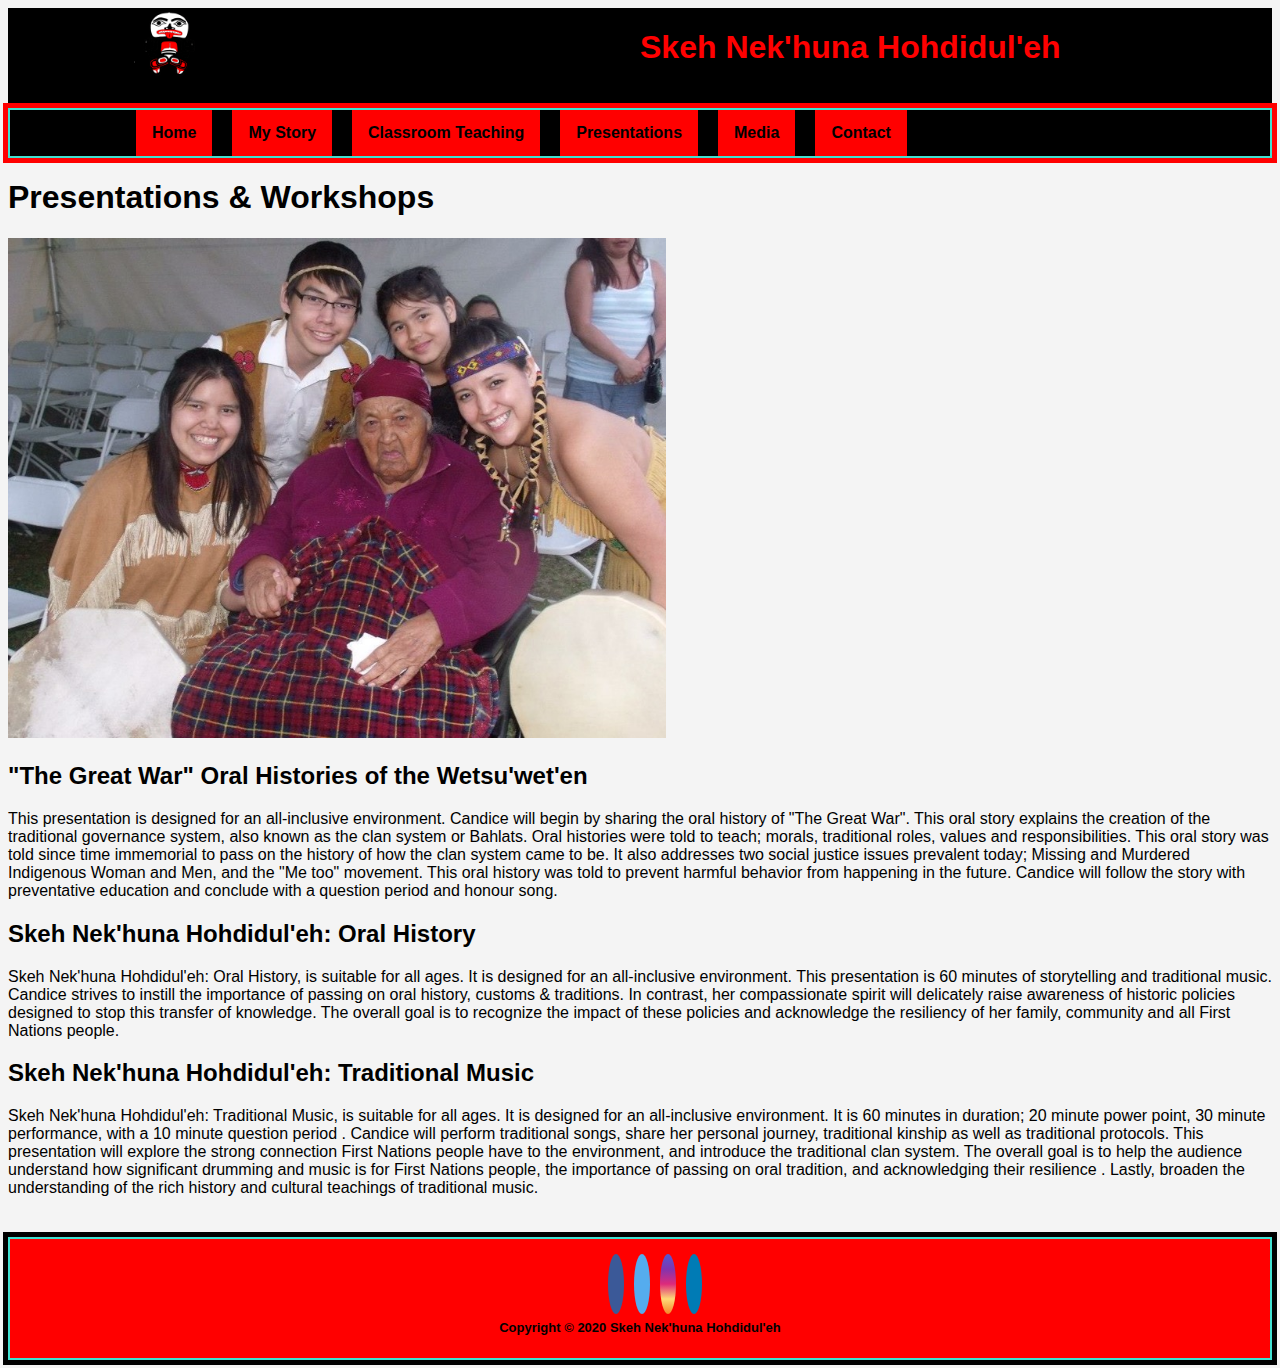
==== ArtStarts.html @ b2da954f "Create ArtStarts.html" ====
<!DOCTYPE html>
<html lang="en">
          <!-- My First HTML Website -->
<head>
    <title>Skeh Nek'huna Hohdidul'eh</title>
    <meta charset="utf-8">
    <link rel="stylesheet" type="text/css" href="master.css">
</head>

<body>
  <header id="main-header">
    <div class="container">
      <img src="images/littleman.png" width="70">
      <h1>Skeh Nek'huna Hohdidul'eh</h1>
    </div>
  </header>

  <nav id="navbar">
    <div class="container">
      <ul>
        <li><a href="index.html">Home</a></li>
        <li><a href="MyStory.html">My Story</a></li>
        <li><a href="Classroom Teaching.html">Classroom Teaching</a></li>
        <li><a href="Presentations.html">Presentations</a></li>
        <li><a href="Media.html">Media</a></li>
        <li><a href="Contact.html">Contact</a></li>
      </ul>
    </div>
  </nav>

<div class="clr"></div>

    <section>
      <h1>Presentations & Workshops</h1>
      <img src="images/candice5.jpg" alt="Candice George"height="500">
        <h2>"The Great War" Oral Histories of the Wetsu'wet'en</h2>
          <p>This presentation is designed for an all-inclusive environment. Candice will begin by sharing the oral history of "The Great War". This oral story explains the creation of the traditional governance system, also known as the clan system or Bahlats. Oral histories were told to teach; morals, traditional roles, values and responsibilities. This oral story was told since time immemorial to pass on the history of how the clan system came to be. It also addresses two social justice issues prevalent today; Missing and Murdered Indigenous Woman and Men, and the "Me too" movement. This oral history was told to prevent harmful behavior from happening in the future. Candice will follow the story with preventative education and conclude with a question period and honour song.</p>
        <h2>Skeh Nek'huna Hohdidul'eh: Oral History</h2>
          <p>Skeh Nek'huna Hohdidul'eh: Oral History, is suitable for all ages. It is designed for an all-inclusive environment. This presentation is 60 minutes of storytelling and traditional music. Candice strives to instill the importance of passing on oral history, customs & traditions. In contrast, her compassionate spirit will delicately raise awareness of historic policies designed to stop this transfer of knowledge. The overall goal is to recognize the impact of these policies and acknowledge the resiliency of her family, community and all First Nations people.</p>
        <h2>Skeh Nek'huna Hohdidul'eh: Traditional Music</h2>
          <p>Skeh Nek'huna Hohdidul'eh: Traditional Music, is suitable for all ages. It is designed for an all-inclusive environment. It is 60 minutes in duration; 20 minute power point, 30 minute performance, with a 10 minute question period . Candice will perform traditional songs, share her personal journey, traditional kinship as well as traditional protocols. This presentation will explore the strong connection First Nations people have to the environment, and introduce the traditional clan system. The overall goal is to help the audience understand how significant drumming and music is for First Nations people, the importance of passing on oral tradition, and acknowledging their resilience . Lastly, broaden the understanding of the rich history and cultural teachings of traditional music.</p>
    </section>

    <footer id="main-footer">
      <ul>
        <li><a href="https://m.facebook.com/candicegeorgeartist/" class="fa fa-facebook" target="_blank"></a></li>
  		  <li><a href="https://twitter.com/candicegartist" class="fa fa-twitter" target="_blank"></a></li>
  		  <li><a href="https://www.instagram.com/candicegeorgeartist/?utm_source=ig_profile_share_igshid=1wh0nvj2oz0ym" class="fa fa-instagram" target="_blank"></a></li>
  		  <li><a href="https://www.linkedin.com/in/candice-george-57b335170/" class="fa fa-linkedin" target="_blank"></a></li>
  	  </ul>
      <p>Copyright &copy; 2020 Skeh Nek'huna Hohdidul'eh</p>
    </footer>
  </body>
  </html>
---- master.css ----
body{
  background-color:#f4f4f4;
  font-family: trebuchet, helvetica, sans-serif;
  color: black;
}
*{
  box-sizing: border-box;
}
.column {
  float: left;
  width: 33.33%;
  padding: 10px;
}
.container{
  width:80%;
  margin:auto;
  overflow: hidden;
}
.clr{
  clear: both;
}
#main-header{
  height: 100px;
  background-color: black;
}
#main-header a{
  float: left;
  width:30%;
}
#main-header h1{
  color: red;
  text-shadow: -1px 0 black, 0 1px black, 1px 0 black, 0 -1px black;
  float: right;
  width: 50%;
}
#profile{
  float: right;
  width:40%;
  padding: none;
  box-sizing: border-box;
}
#content{
  float: left;
  width: 60%;
  text-align: right;
  margin-bottom: none;
  box-sizing: border-box;
}
#content h1{
  font-size: 55px;
  font-family: helvetica, sans-serif;
  padding-top: 5px;
}
#content h2{
  font-style: italic;
  padding-top:none;
}
#content p{
  font-size: 19px;
}
#main-vid{
  float: left;
  margin-top: 25px;
  margin-left: 40px;
  box-sizing: border-box;
}
#navbar{
  background-color: black;
  border: 2px solid #40E0D0;
  outline: 5px solid red;
}
#navbar ul{
  padding: 0;
  margin: 0;
  overflow: hidden;
  list-style: none;
}
#navbar li{
  display: inline;
  float: left;
}
#navbar a{
  font-weight: bold;
  text-decoration: none;
  font-family: helvetica;
  display: block;
  background-color: red;
  color: black;
  text-align: center;
  padding: 14px 16px;
  margin-right: 20px;
}
#navbar a:hover{
  color: white;
  background-color: #40E0D0;
}
#main-footer{
  background: red;
  color: black;
  text-align: center;
  font-size: 13px;
  font-weight: bold;
  padding: 10px;
  margin-top: 40px;
  border: 2px solid #40E0D0;
  outline: 5px solid black;
}
#main-footer li{
  display: inline;
  padding-right: 10px;
}
.fa{
  padding: 8px;
  font-size: 40px;
  width: 30px;
  text-align: center;
  text-decoration: none;
  border-radius: 50%;
}
.fa:hover{
  opacity: 0.7;
}
.fa-facebook{
  background: #3B5998;
  color: white;
}
.fa-twitter {
  background: #55ACEE;
  color: white;
}
.fa-linkedin {
  background: #007bb5;
  color: white;
}
.fa-instagram {
  background-image: linear-gradient(#515BD4, #8134AF, #DD2A7B, #FEDA77, #F58529);
  color: white;
}


@media screen and (max-width: 400px){
  #navbar a{
    float: none;
    width: 100%;
  }
  #content{
    float: none;
    width: 100%
  }
  #profile{
    float: none;
    width: 100%;
  }
  #main-footer{
    float: none;
    width: 100%;
  }
  #main-vid{
    float: none;
    width: 100%;
  }
  #main-header h1{
    float: none;
    width: 100%;
  }
  .column{
    width: 100%;
  }
}
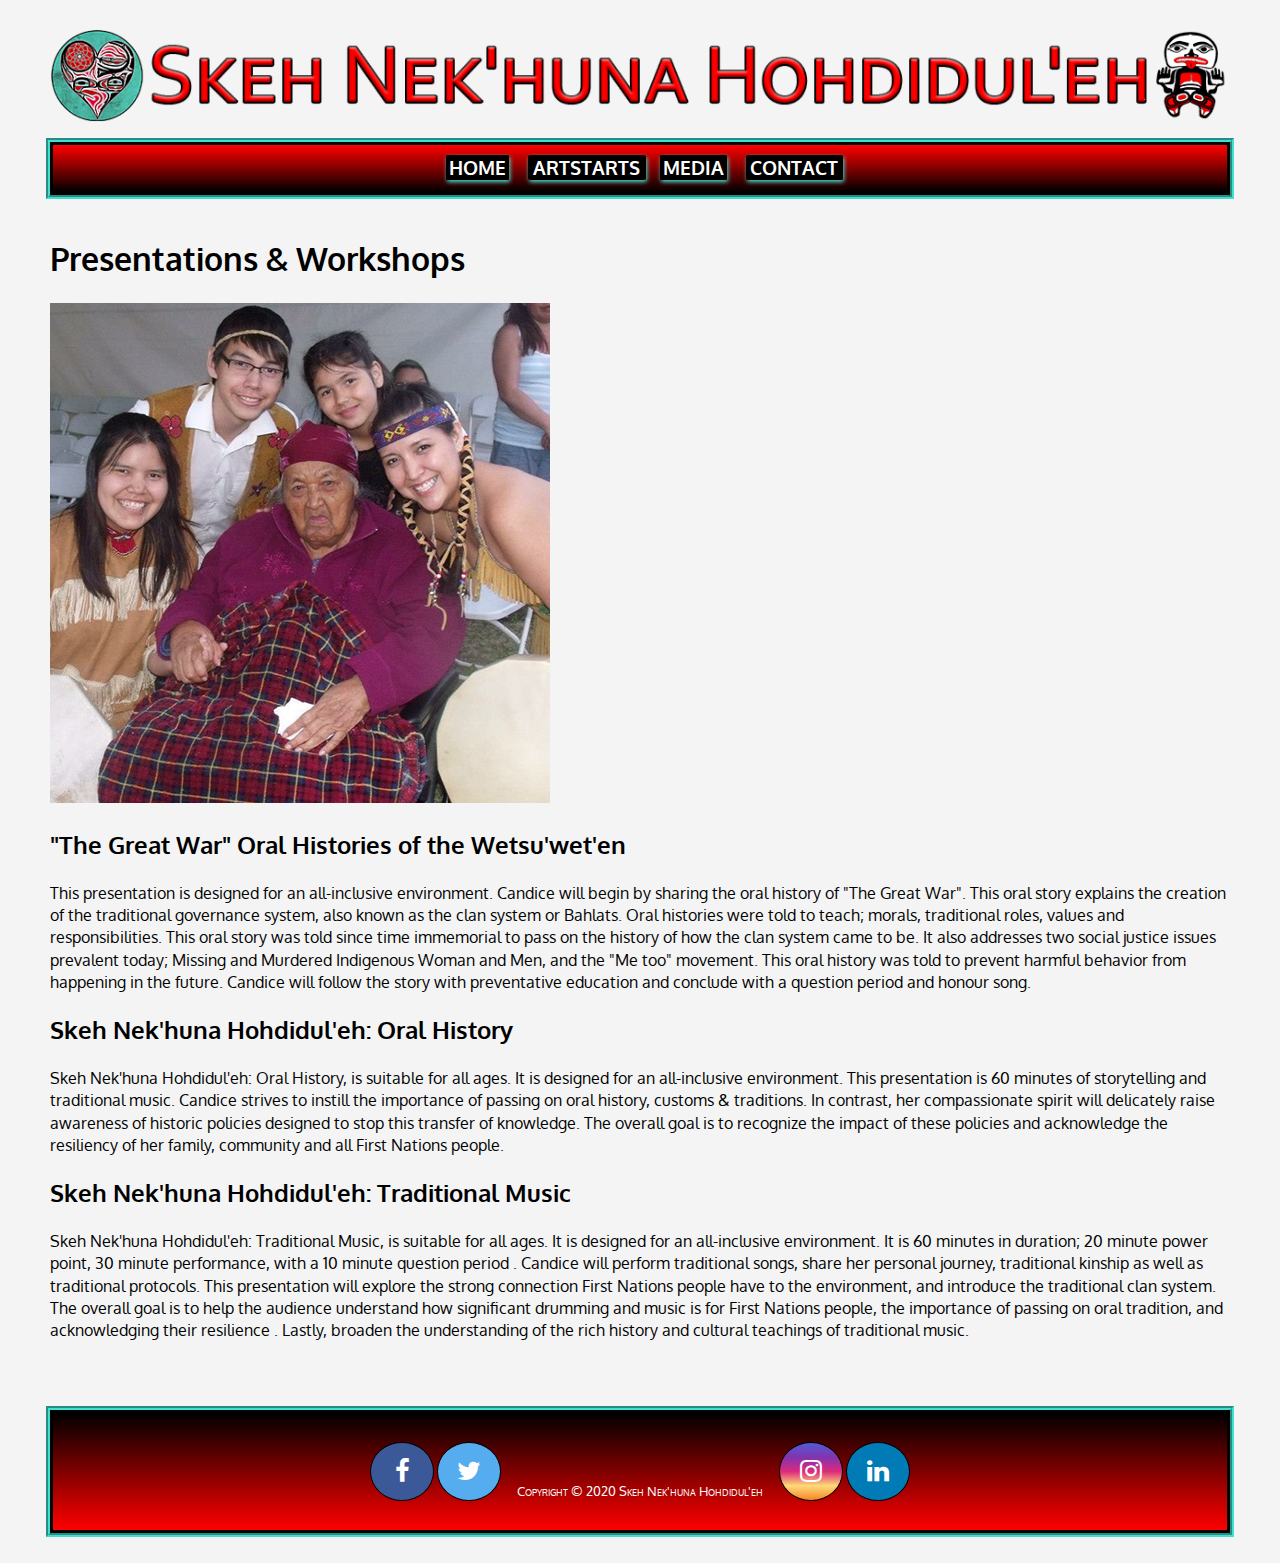
==== commit ce8d3718: "Update ArtStarts.html" ====
--- a/ArtStarts.html
+++ b/ArtStarts.html
@@ -4,31 +4,27 @@
 <head>
     <title>Skeh Nek'huna Hohdidul'eh</title>
     <meta charset="utf-8">
+    <meta name="viewport" content="width=device-width, initial-scale=1">
     <link rel="stylesheet" type="text/css" href="master.css">
+    <link rel="stylesheet" href="https://cdnjs.cloudflare.com/ajax/libs/font-awesome/4.7.0/css/font-awesome.min.css">
+    <link href="https://fonts.googleapis.com/css2?family=Oxygen:wght@300&display=swap" rel="stylesheet">
 </head>
 
 <body>
-  <header id="main-header">
-    <div class="container">
-      <img src="images/littleman.png" width="70">
-      <h1>Skeh Nek'huna Hohdidul'eh</h1>
-    </div>
-  </header>
-
-  <nav id="navbar">
-    <div class="container">
-      <ul>
-        <li><a href="index.html">Home</a></li>
-        <li><a href="MyStory.html">My Story</a></li>
-        <li><a href="Classroom Teaching.html">Classroom Teaching</a></li>
-        <li><a href="Presentations.html">Presentations</a></li>
-        <li><a href="Media.html">Media</a></li>
-        <li><a href="Contact.html">Contact</a></li>
-      </ul>
-    </div>
-  </nav>
-
-<div class="clr"></div>
+  <div class="wrapper">
+          <!-- main banner -->
+    <header class="main-header">
+        <img id="title" src="images/banner.png">
+    </header>
+        <!-- navigation bar -->
+    <nav id="navbar">
+        <ul class="links">
+          <li><a href="index.html">Home</a></li>
+          <li><a href="ArtStarts.html">ArtStarts</a></li>
+          <li><a href="Media.html">Media</a></li>
+          <li><a href="Contact.html">Contact</a></li>
+        </ul>
+    </nav>
 
     <section>
       <h1>Presentations & Workshops</h1>
@@ -41,14 +37,18 @@
           <p>Skeh Nek'huna Hohdidul'eh: Traditional Music, is suitable for all ages. It is designed for an all-inclusive environment. It is 60 minutes in duration; 20 minute power point, 30 minute performance, with a 10 minute question period . Candice will perform traditional songs, share her personal journey, traditional kinship as well as traditional protocols. This presentation will explore the strong connection First Nations people have to the environment, and introduce the traditional clan system. The overall goal is to help the audience understand how significant drumming and music is for First Nations people, the importance of passing on oral tradition, and acknowledging their resilience . Lastly, broaden the understanding of the rich history and cultural teachings of traditional music.</p>
     </section>
 
-    <footer id="main-footer">
-      <ul>
-        <li><a href="https://m.facebook.com/candicegeorgeartist/" class="fa fa-facebook" target="_blank"></a></li>
-  		  <li><a href="https://twitter.com/candicegartist" class="fa fa-twitter" target="_blank"></a></li>
-  		  <li><a href="https://www.instagram.com/candicegeorgeartist/?utm_source=ig_profile_share_igshid=1wh0nvj2oz0ym" class="fa fa-instagram" target="_blank"></a></li>
-  		  <li><a href="https://www.linkedin.com/in/candice-george-57b335170/" class="fa fa-linkedin" target="_blank"></a></li>
+    <footer class="main-footer">
+      <ul class="left-foot">
+  		  <li><a href="https://m.facebook.com/candicegeorgeartist/" class="fa fa-facebook fa-2x" target="_blank"></a></li>
+  		  <li><a href="https://twitter.com/candicegartist" class="fa fa-twitter fa-2x" target="_blank"></a></li>
   	  </ul>
-      <p>Copyright &copy; 2020 Skeh Nek'huna Hohdidul'eh</p>
+        <p class="copyright">Copyright &copy; 2020 Skeh Nek'huna Hohdidul'eh</p>
+      <ul class="right-foot">
+        <li><a href="https://www.instagram.com/candicegeorgeartist/?utm_source=ig_profile_share_igshid=1wh0nvj2oz0ym" class="fa fa-instagram fa-2x" target="_blank"></a></li>
+        <li><a href="https://www.linkedin.com/in/candice-george-57b335170/" class="fa fa-linkedin fa-2x" target="_blank"></a></li>
+      </ul>
     </footer>
-  </body>
-  </html>
+
+  </div>
+</body>
+</html>
--- a/master.css
+++ b/master.css
@@ -1,117 +1,206 @@
+:root {
+  --primary: #ddd;
+  --dark: #000;
+  --light: red;
+}
+html{
+  box-sizing: border-box;
+  font-family: 'Oxygen', sans-serif;
+  color: var(--dark);
+}
 body{
   background-color:#f4f4f4;
-  font-family: trebuchet, helvetica, sans-serif;
-  color: black;
-}
-*{
-  box-sizing: border-box;
-}
-.column {
-  float: left;
-  width: 33.33%;
-  padding: 10px;
-}
-.container{
-  width:80%;
-  margin:auto;
-  overflow: hidden;
-}
-.clr{
-  clear: both;
-}
-#main-header{
-  height: 100px;
-  background-color: black;
-}
-#main-header a{
-  float: left;
-  width:30%;
-}
-#main-header h1{
-  color: red;
-  text-shadow: -1px 0 black, 0 1px black, 1px 0 black, 0 -1px black;
-  float: right;
-  width: 50%;
-}
-#profile{
-  float: right;
-  width:40%;
-  padding: none;
-  box-sizing: border-box;
-}
-#content{
-  float: left;
-  width: 60%;
-  text-align: right;
-  margin-bottom: none;
-  box-sizing: border-box;
-}
-#content h1{
-  font-size: 55px;
-  font-family: helvetica, sans-serif;
-  padding-top: 5px;
-}
-#content h2{
-  font-style: italic;
-  padding-top:none;
-}
-#content p{
-  font-size: 19px;
-}
-#main-vid{
-  float: left;
-  margin-top: 25px;
-  margin-left: 40px;
-  box-sizing: border-box;
-}
+  margin: 30px 50px;
+  line-height: 1.4;
+}
+.btn{
+  background: var(--light);
+  color: var(--dark);
+  padding: 1rem 1.5rem;
+  text-decoration: none;
+  border: 0;
+}
+img {
+  max-width: 100%;
+}
+.wrapper{
+  display: grid;
+  grid-gap: 20px;
+}
+
+/*   main header  */
+.main-header {
+  display: grid;
+  justify-content: center;
+  max-height: 100px;
+}
+#title{
+  grid-area: title;
+}
+/*    navigation   */
 #navbar{
-  background-color: black;
-  border: 2px solid #40E0D0;
-  outline: 5px solid red;
+  display: flex;
+  justify-content: center;
+  align-items: center;
+  padding: 0 10%;
+  background-image: linear-gradient(red, black);
+  text-transform: uppercase;
+  font-size: 1.2rem;
+  font-weight: bold;
+  border: 3px solid black;
+  outline: 4px groove #40E0D0;
 }
 #navbar ul{
   padding: 0;
   margin: 0;
-  overflow: hidden;
   list-style: none;
 }
 #navbar li{
+  display: inline-block;
+  padding: 10px;
+}
+#navbar a{
+  text-decoration: none;
+  background-color: black;
+  box-shadow: 1px 2px 4px #40E0D0;
+  color: white;
+  text-align: center;
+  padding: 0px 5%;
+  border-radius: 5%;
+}
+#navbar a:hover{
+  color: #40E0D0;
+}
+/*   showcase   */
+.main-section {
+  display: grid;
+  grid-gap: 20px;
+  grid-template-areas:
+    'top-box-a top-box-a profile'
+    'top-box-a top-box-a top-box-b';
+}
+.main-section img{
+  min-width: 300px;
+}
+.profile{
+  grid-area: profile;
+  min-height: 300px;
+  text-align: center;
+  padding: 2rem;
+  background-color: white;
+}
+.profile h1{
+  font-family:'Oxygen', sans-serif;
+  font-size: 4rem;
+  margin-top: 1rem;
+  text-shadow: 1px 2px red;
+}
+.profile h2{
+  font-size: 1.5rem;
+  padding-top: 0;
+}
+.profile h3{
+  font-size: 1.3rem;
+}
+.profile p{
+  font-size: 1.3rem;
+  margin-top: 0;
+}
+.top-box{
+  display: grid;
+}
+.top-box-a{
+  grid-area: top-box-a;
+}
+.top-box-b{
+  grid-area: top-box-b;
+  display: flex;
+  align-items: start;
+  justify-content: space-between;
+  flex-direction: row;
+}
+/*  info boxes  */
+.boxes{
+  display: grid;
+  grid-gap: 20px;
+  grid-template-columns: repeat(auto-fit, minmax(200px, 1fr));
+}
+.box{
+  background-color: white;
+  text-align: center;
+  box-shadow: 0 4px 8px 0 rgba(0, 0, 0, 0.2), 0 6px 20px 0 rgba(0, 0, 0, 0.19);
+  padding: 1.5rem 2rem;
+}
+/*   My Story  */
+.info{
+  display: grid;
+  background-color: white;
+  grid-gap: 30px;
+  grid-template-columns: 1fr;
+  padding: 2rem 6rem;
+  text-align: center;
+}
+.info h1{
+  font-size: 3rem;
+  margin-top: 1rem;
+  margin-bottom: 0;
+  text-shadow: 1px 2px red;
+}
+.info p{
+  font-size: 1.3rem;
+  margin-top: 0;
+}
+/*  gallery  */
+.gallery{
+  display: grid;
+  grid-gap: 20px;
+  grid-template-columns: repeat(auto-fit, minmax(200px, 1fr));
+}
+.gallery img{
+  width: 100%;
+}
+/*    footer    */
+.main-footer{
+  display: grid;
+  grid-template-areas:
+   'left-foot copyright right-foot';
+  justify-content: center;
+  margin-top: 2rem;
+  color: white;
+  font-variant: small-caps;
+  background-image: linear-gradient(black, red);
+  font-size: 0.8rem;
+  padding: 1rem;
+  border: 3px solid black;
+  outline: 4px groove #40E0D0;
+}
+.left-foot {
+  grid-area: left-foot;
+}
+.copyright {
+  display: flex;
+  align-items: flex-end;
+  grid-area: copyright;
+  padding-top: 1rem;
+  padding-left:1rem;
+  padding-right: 1rem;
+}
+.right-foot {
+  grid-area: right-foot;
+}
+.main-footer ul{
+  list-style: none;
+  padding: 0;
+}
+.main-footer li{
   display: inline;
-  float: left;
-}
-#navbar a{
-  font-weight: bold;
-  text-decoration: none;
-  font-family: helvetica;
-  display: block;
-  background-color: red;
-  color: black;
-  text-align: center;
-  padding: 14px 16px;
-  margin-right: 20px;
-}
-#navbar a:hover{
-  color: white;
-  background-color: #40E0D0;
-}
-#main-footer{
-  background: red;
-  color: black;
-  text-align: center;
-  font-size: 13px;
-  font-weight: bold;
-  padding: 10px;
-  margin-top: 40px;
-  border: 2px solid #40E0D0;
-  outline: 5px solid black;
-}
-#main-footer li{
-  display: inline;
-  padding-right: 10px;
+}
+.main-footer a{
+  text-decoration: none;
+  border: 0.5px black solid;
 }
 .fa{
-  padding: 8px;
-  font-size: 40px;
+  padding: 1rem;
   width: 30px;
   text-align: center;
   text-decoration: none;
@@ -137,33 +226,56 @@
   color: white;
 }
 
-
-@media screen and (max-width: 400px){
-  #navbar a{
-    float: none;
+@media(max-width: 700px) {
+  body {
     width: 100%;
-  }
-  #content{
-    float: none;
-    width: 100%
-  }
-  #profile{
-    float: none;
-    width: 100%;
-  }
-  #main-footer{
-    float: none;
-    width: 100%;
-  }
-  #main-vid{
-    float: none;
-    width: 100%;
-  }
-  #main-header h1{
-    float: none;
-    width: 100%;
-  }
-  .column{
-    width: 100%;
-  }
-}
+    height:auto;
+    margin: 3px;
+    zoom: 100%;
+  }
+  .main-header {
+    padding: 0 3px;
+  }
+#title {
+    padding-top: 25px;
+  }
+  .main-section {
+    grid-template-areas:
+      'top-box-a'
+      'profile'
+      'top-box-b';
+  }
+  .profile h1{
+    font-size: 3rem;
+  }
+  .profile h2{
+    font-size: 1.4rem;
+  }
+  .profile h3{
+    font-size: 1.2rem;
+  }
+  .profile p{
+    font-size: 1rem;
+  }
+  .navbar {
+    padding: 0;
+ }
+  .main-footer{
+    grid-template-areas:
+      'left-foot right-foot'
+      'copyright';
+  }
+  .main-footer ul{
+    justify-content: center;
+  }
+  .fa{
+    padding: 0.5rem;
+    padding: 0.3rem;
+  }
+@media(max-width: 500px){
+body  {width: 100%;
+      height:auto;
+      margin: 3px;
+      zoom: 100%;
+}
+}
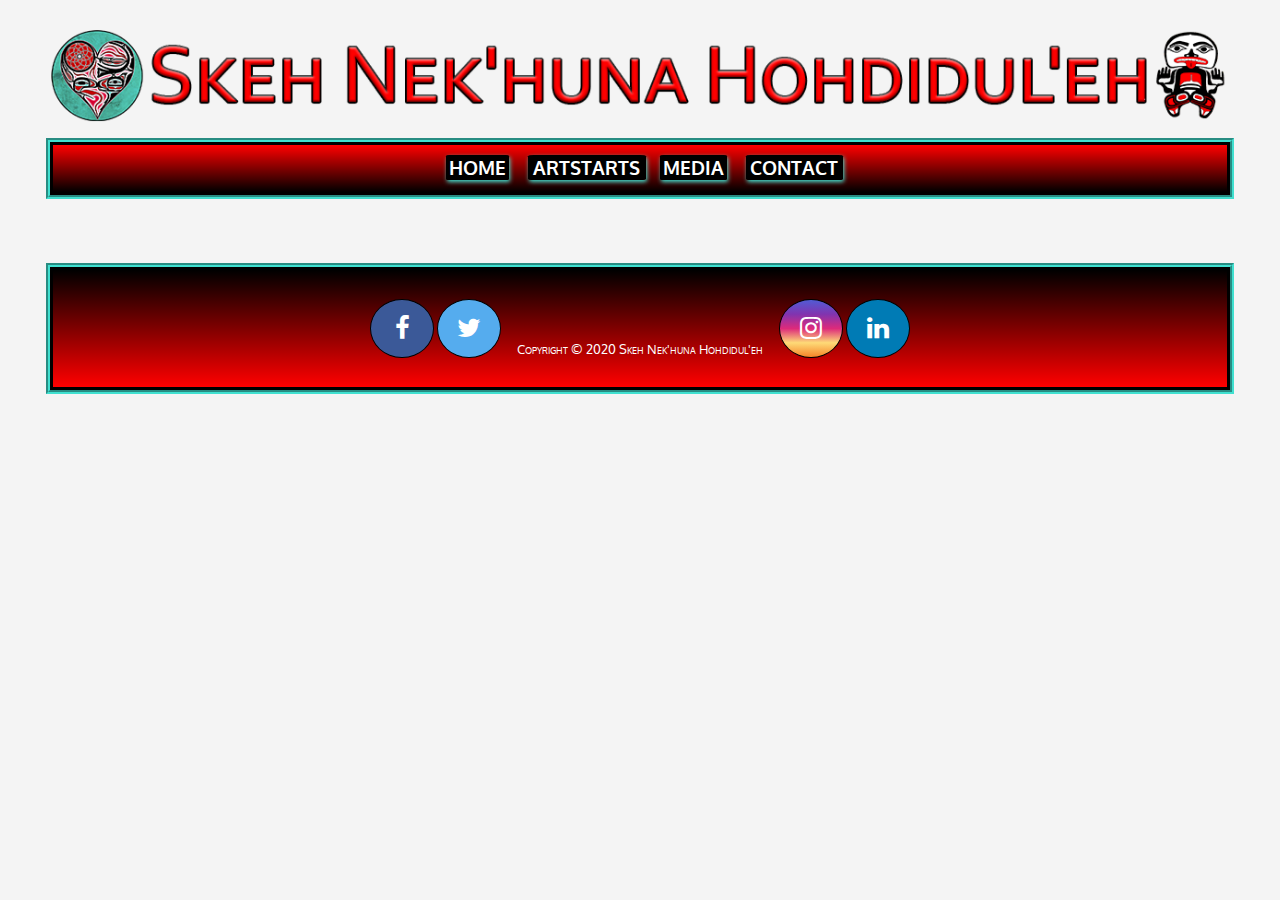
==== commit 9ef46278: "Update ArtStarts.html" ====
--- a/ArtStarts.html
+++ b/ArtStarts.html
@@ -27,14 +27,7 @@
     </nav>
 
     <section>
-      <h1>Presentations & Workshops</h1>
-      <img src="images/candice5.jpg" alt="Candice George"height="500">
-        <h2>"The Great War" Oral Histories of the Wetsu'wet'en</h2>
-          <p>This presentation is designed for an all-inclusive environment. Candice will begin by sharing the oral history of "The Great War". This oral story explains the creation of the traditional governance system, also known as the clan system or Bahlats. Oral histories were told to teach; morals, traditional roles, values and responsibilities. This oral story was told since time immemorial to pass on the history of how the clan system came to be. It also addresses two social justice issues prevalent today; Missing and Murdered Indigenous Woman and Men, and the "Me too" movement. This oral history was told to prevent harmful behavior from happening in the future. Candice will follow the story with preventative education and conclude with a question period and honour song.</p>
-        <h2>Skeh Nek'huna Hohdidul'eh: Oral History</h2>
-          <p>Skeh Nek'huna Hohdidul'eh: Oral History, is suitable for all ages. It is designed for an all-inclusive environment. This presentation is 60 minutes of storytelling and traditional music. Candice strives to instill the importance of passing on oral history, customs & traditions. In contrast, her compassionate spirit will delicately raise awareness of historic policies designed to stop this transfer of knowledge. The overall goal is to recognize the impact of these policies and acknowledge the resiliency of her family, community and all First Nations people.</p>
-        <h2>Skeh Nek'huna Hohdidul'eh: Traditional Music</h2>
-          <p>Skeh Nek'huna Hohdidul'eh: Traditional Music, is suitable for all ages. It is designed for an all-inclusive environment. It is 60 minutes in duration; 20 minute power point, 30 minute performance, with a 10 minute question period . Candice will perform traditional songs, share her personal journey, traditional kinship as well as traditional protocols. This presentation will explore the strong connection First Nations people have to the environment, and introduce the traditional clan system. The overall goal is to help the audience understand how significant drumming and music is for First Nations people, the importance of passing on oral tradition, and acknowledging their resilience . Lastly, broaden the understanding of the rich history and cultural teachings of traditional music.</p>
+      
     </section>
 
     <footer class="main-footer">
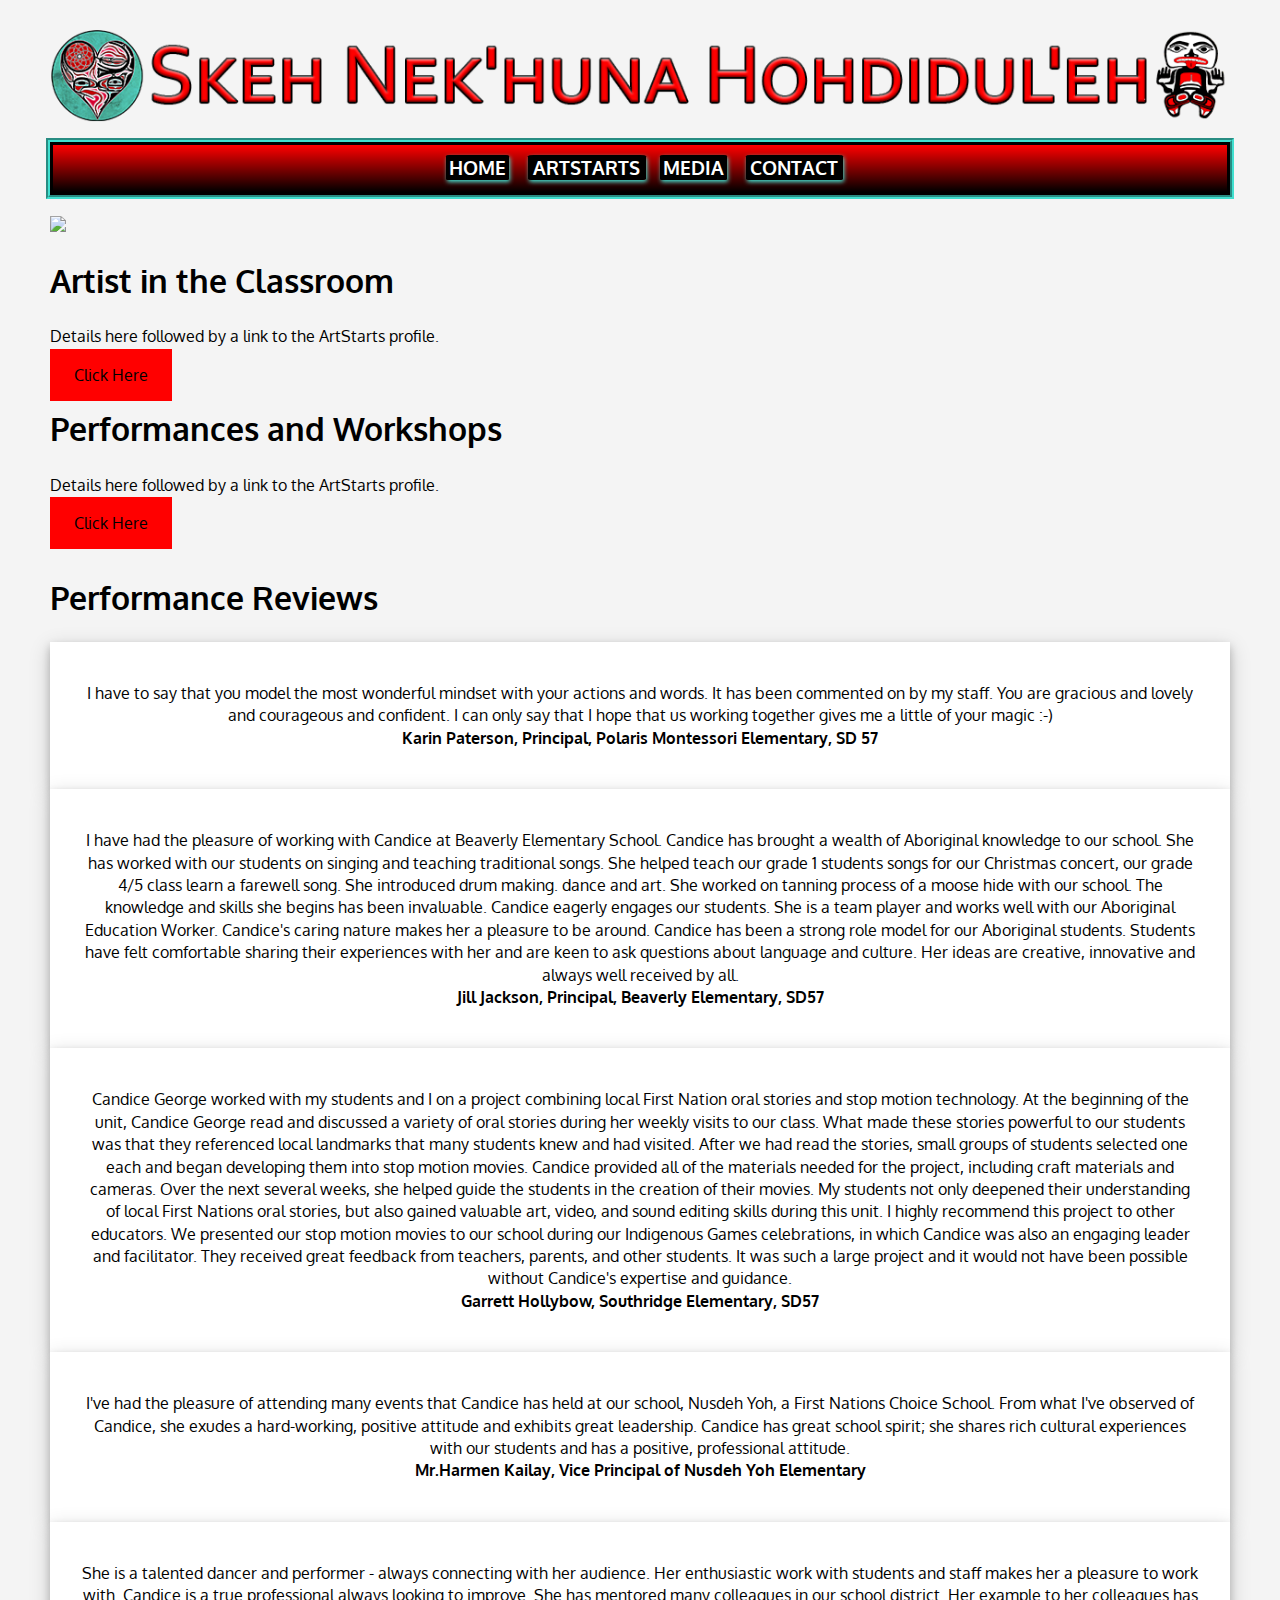
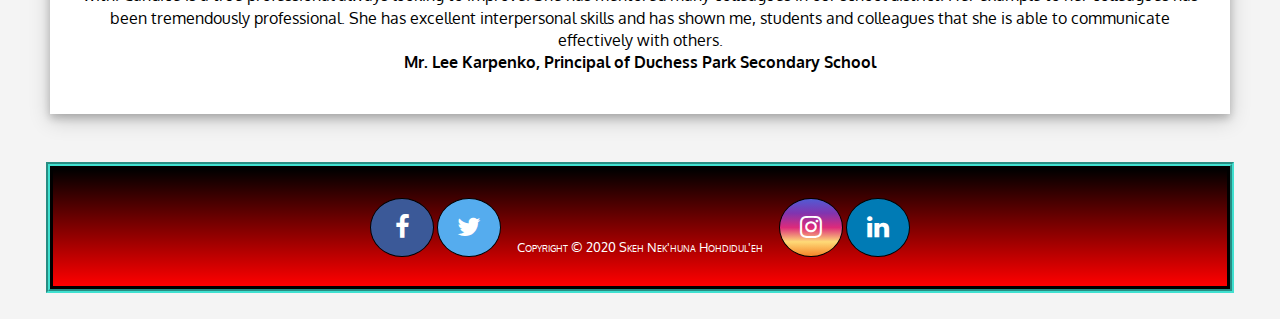
==== commit 1eab874f: "Update ArtStarts.html" ====
--- a/ArtStarts.html
+++ b/ArtStarts.html
@@ -26,8 +26,41 @@
         </ul>
     </nav>
 
-    <section>
-      
+    <section class="artstarts">
+      <div class="art_a">
+        <img class="artlogo" src="https://artstarts.ca/assets/settings/artstarts-logo.png">
+        <h1>Artist in the Classroom</h1>
+        <p>Details here followed by a link to the ArtStarts profile.</p>
+        <a class="btn" href="https://artstarts.ca/artist-profile/candice-george-in-the-classroom" target="_blank">Click Here</a>
+      </div>
+      <div class="art_b">
+        <h1>Performances and Workshops</h1>
+        <p>Details here followed by a link to the ArtStarts profile.</p>
+        <a class="btn" href="https://artstarts.com/artist-profile/candice-george" target="_blank">Click Here</a>
+      </div>
+    </section>
+
+    <section class="reviews">
+      <h1>Performance Reviews</h1>
+        <div class="box">
+          <p>I have to say that you model the most wonderful mindset with your actions and words. It has been commented on by my staff. You are gracious and lovely and courageous and confident. I can only say that I hope that us working together gives me a little of your magic :-)<br><strong>Karin Paterson, Principal, Polaris Montessori Elementary, SD 57</strong></p>
+        </div>
+        <div class="box">
+          <p>I have had the pleasure of working with Candice at Beaverly Elementary School. Candice has brought a wealth of Aboriginal knowledge to our school. She has worked with our students on singing and teaching traditional songs. She helped teach our grade 1 students songs for our Christmas concert, our grade 4/5 class learn a farewell song. She introduced drum making. dance and art. She worked on tanning process of a moose hide with our school. The knowledge and skills she begins has been invaluable. Candice eagerly engages our students. She is a team player and works well with our Aboriginal Education Worker. Candice's caring nature makes her a pleasure to be around. Candice has been a strong role model for our Aboriginal students. Students have felt comfortable sharing their experiences with her and are keen to ask questions about language and culture. Her ideas are creative, innovative and always well received by all.
+          <br><strong>Jill Jackson, Principal, Beaverly Elementary, SD57</strong></p>
+        </div>
+        <div class="box">
+          <p>Candice George worked with my students and I on a project combining local First Nation oral stories and stop motion technology. At the beginning of the unit, Candice George read and discussed a variety of oral stories during her weekly visits to our class. What made these stories powerful to our students was that they referenced local landmarks that many students knew and had visited. After we had read the stories, small groups of students selected one each and began developing them into stop motion movies. Candice provided all of the materials needed for the project, including craft materials and cameras. Over the next several weeks, she helped guide the students in the creation of their movies. My students not only deepened their understanding of local First Nations oral stories, but also gained valuable art, video, and sound editing skills during this unit. I highly recommend this project to other educators. We presented our stop motion movies to our school during our Indigenous Games celebrations, in which Candice was also an engaging leader and facilitator. They received great feedback from teachers, parents, and other students. It was such a large project and it would not have been possible without Candice's expertise and guidance.
+          <br><strong>Garrett Hollybow, Southridge Elementary, SD57</strong></p>
+        </div>
+        <div class="box">
+          <p>I've had the pleasure of attending many events that Candice has held at our school, Nusdeh Yoh, a First Nations Choice School. From what I've observed of Candice, she exudes a hard-working, positive attitude and exhibits great leadership. Candice has great school spirit; she shares rich cultural experiences with our students and has a positive, professional attitude.<br>
+          <strong>Mr.Harmen Kailay, Vice Principal of Nusdeh Yoh Elementary</strong></p>
+        </div>
+        <div class="box">
+          <p>She is a talented dancer and performer - always connecting with her audience. Her enthusiastic work with students and staff makes her a pleasure to work with. Candice is a true professional always looking to improve. She has mentored many colleagues in our school district. Her example to her colleagues has been tremendously professional. She has excellent interpersonal skills and has shown me, students and colleagues that she is able to communicate effectively with others.
+          <br> <strong>Mr. Lee Karpenko, Principal of Duchess Park Secondary School</strong></p>
+        </div>
     </section>
 
     <footer class="main-footer">
--- a/master.css
+++ b/master.css
@@ -96,7 +96,7 @@
   text-shadow: 1px 2px red;
 }
 .profile h2{
-  font-size: 1.5rem;
+  font-size: 1.6rem;
   padding-top: 0;
 }
 .profile h3{
@@ -137,7 +137,7 @@
   background-color: white;
   grid-gap: 30px;
   grid-template-columns: 1fr;
-  padding: 2rem 6rem;
+  padding: 2rem 3rem;
   text-align: center;
 }
 .info h1{
@@ -249,13 +249,10 @@
     font-size: 3rem;
   }
   .profile h2{
-    font-size: 1.4rem;
+    font-size: 1.2rem;
   }
   .profile h3{
     font-size: 1.2rem;
-  }
-  .profile p{
-    font-size: 1rem;
   }
   .navbar {
     padding: 0;
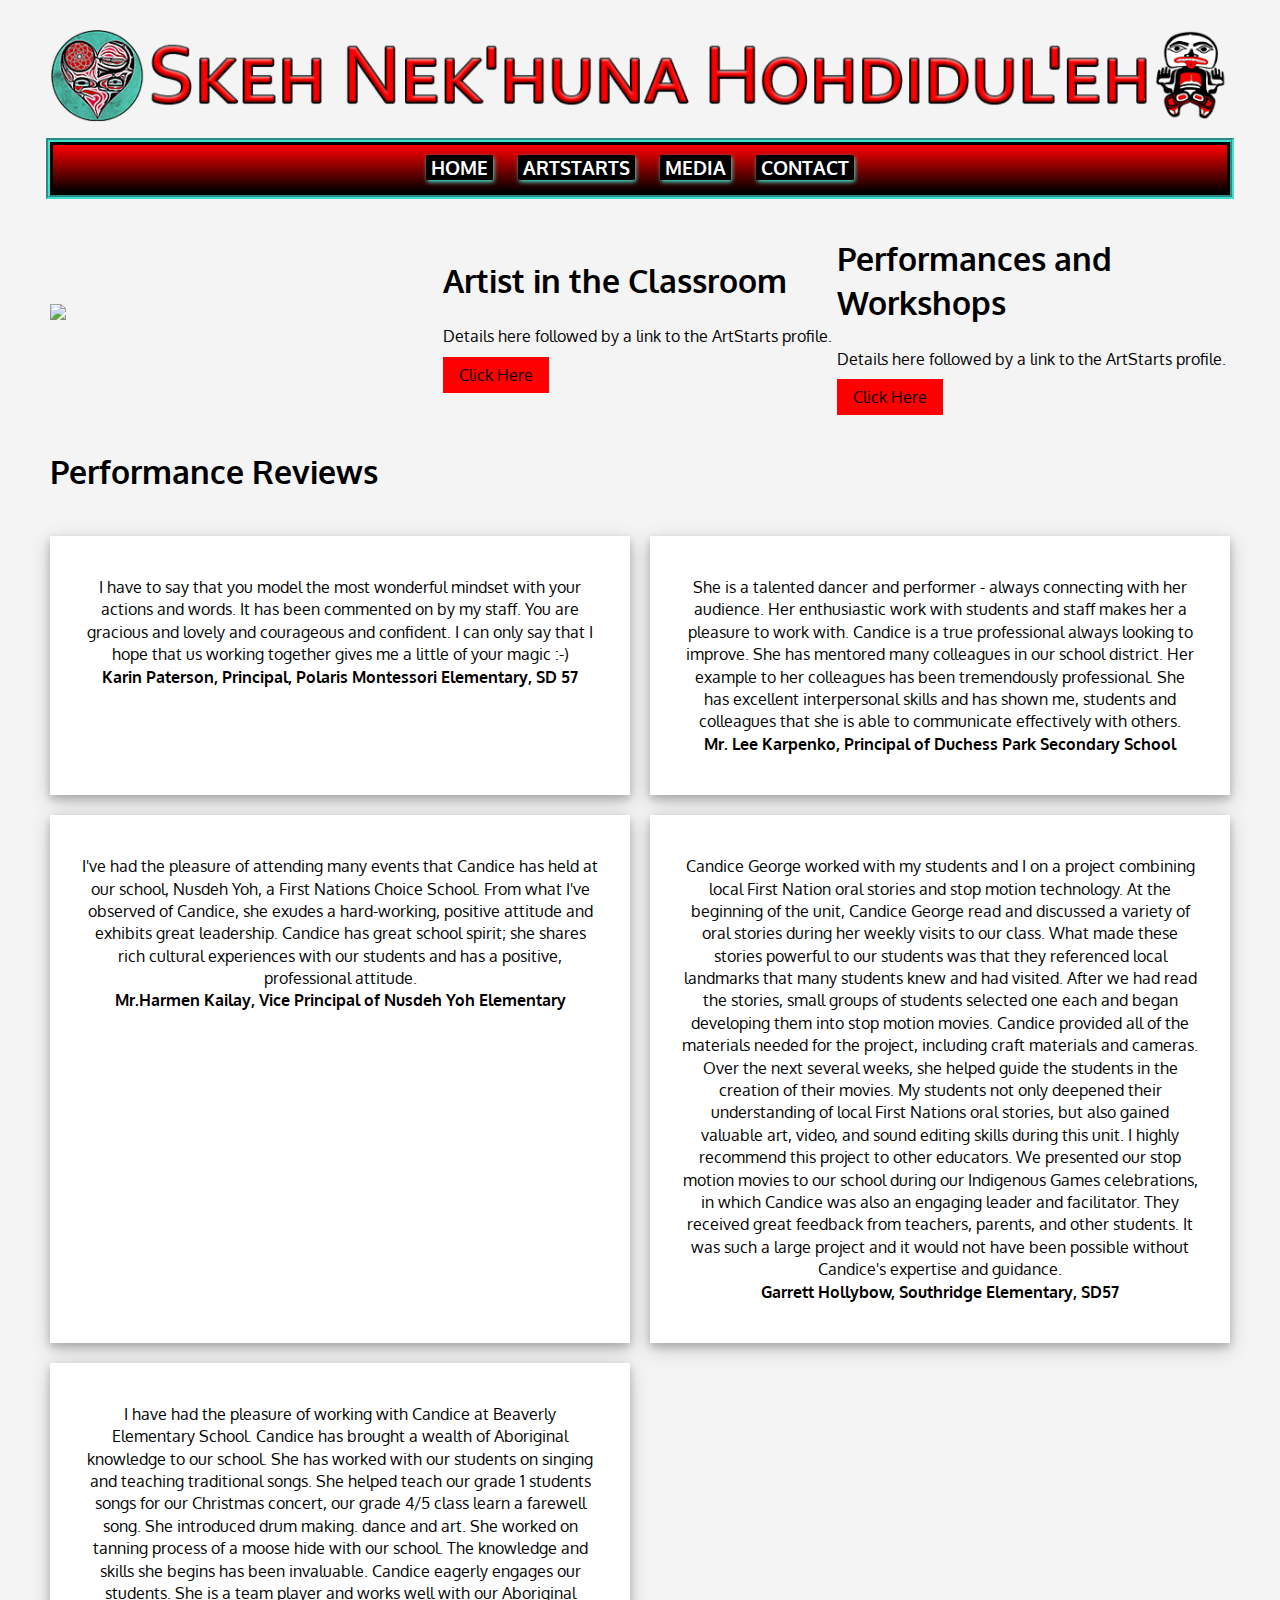
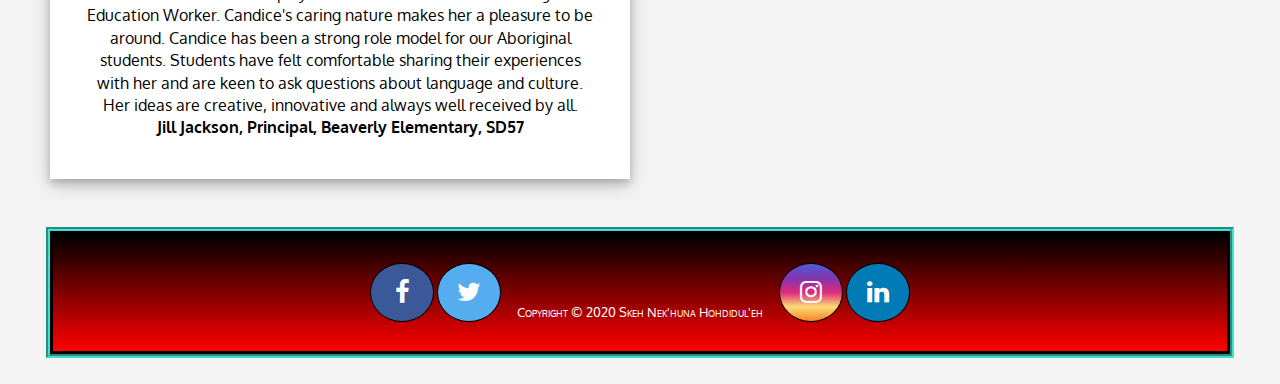
==== commit 8194919f: "added slideshow" ====
--- a/ArtStarts.html
+++ b/ArtStarts.html
@@ -27,8 +27,8 @@
     </nav>
 
     <section class="artstarts">
+      <img class="artlogo" src="https://artstarts.ca/assets/settings/artstarts-logo.png">
       <div class="art_a">
-        <img class="artlogo" src="https://artstarts.ca/assets/settings/artstarts-logo.png">
         <h1>Artist in the Classroom</h1>
         <p>Details here followed by a link to the ArtStarts profile.</p>
         <a class="btn" href="https://artstarts.ca/artist-profile/candice-george-in-the-classroom" target="_blank">Click Here</a>
@@ -39,27 +39,27 @@
         <a class="btn" href="https://artstarts.com/artist-profile/candice-george" target="_blank">Click Here</a>
       </div>
     </section>
-
+        <!-- Reviews -->
+    <h1>Performance Reviews</h1>
     <section class="reviews">
-      <h1>Performance Reviews</h1>
         <div class="box">
           <p>I have to say that you model the most wonderful mindset with your actions and words. It has been commented on by my staff. You are gracious and lovely and courageous and confident. I can only say that I hope that us working together gives me a little of your magic :-)<br><strong>Karin Paterson, Principal, Polaris Montessori Elementary, SD 57</strong></p>
         </div>
         <div class="box">
-          <p>I have had the pleasure of working with Candice at Beaverly Elementary School. Candice has brought a wealth of Aboriginal knowledge to our school. She has worked with our students on singing and teaching traditional songs. She helped teach our grade 1 students songs for our Christmas concert, our grade 4/5 class learn a farewell song. She introduced drum making. dance and art. She worked on tanning process of a moose hide with our school. The knowledge and skills she begins has been invaluable. Candice eagerly engages our students. She is a team player and works well with our Aboriginal Education Worker. Candice's caring nature makes her a pleasure to be around. Candice has been a strong role model for our Aboriginal students. Students have felt comfortable sharing their experiences with her and are keen to ask questions about language and culture. Her ideas are creative, innovative and always well received by all.
-          <br><strong>Jill Jackson, Principal, Beaverly Elementary, SD57</strong></p>
+          <p>She is a talented dancer and performer - always connecting with her audience. Her enthusiastic work with students and staff makes her a pleasure to work with. Candice is a true professional always looking to improve. She has mentored many colleagues in our school district. Her example to her colleagues has been tremendously professional. She has excellent interpersonal skills and has shown me, students and colleagues that she is able to communicate effectively with others.
+          <br> <strong>Mr. Lee Karpenko, Principal of Duchess Park Secondary School</strong></p>
+        </div>
+        <div class="box">
+          <p>I've had the pleasure of attending many events that Candice has held at our school, Nusdeh Yoh, a First Nations Choice School. From what I've observed of Candice, she exudes a hard-working, positive attitude and exhibits great leadership. Candice has great school spirit; she shares rich cultural experiences with our students and has a positive, professional attitude.<br>
+          <strong>Mr.Harmen Kailay, Vice Principal of Nusdeh Yoh Elementary</strong></p>
         </div>
         <div class="box">
           <p>Candice George worked with my students and I on a project combining local First Nation oral stories and stop motion technology. At the beginning of the unit, Candice George read and discussed a variety of oral stories during her weekly visits to our class. What made these stories powerful to our students was that they referenced local landmarks that many students knew and had visited. After we had read the stories, small groups of students selected one each and began developing them into stop motion movies. Candice provided all of the materials needed for the project, including craft materials and cameras. Over the next several weeks, she helped guide the students in the creation of their movies. My students not only deepened their understanding of local First Nations oral stories, but also gained valuable art, video, and sound editing skills during this unit. I highly recommend this project to other educators. We presented our stop motion movies to our school during our Indigenous Games celebrations, in which Candice was also an engaging leader and facilitator. They received great feedback from teachers, parents, and other students. It was such a large project and it would not have been possible without Candice's expertise and guidance.
           <br><strong>Garrett Hollybow, Southridge Elementary, SD57</strong></p>
         </div>
         <div class="box">
-          <p>I've had the pleasure of attending many events that Candice has held at our school, Nusdeh Yoh, a First Nations Choice School. From what I've observed of Candice, she exudes a hard-working, positive attitude and exhibits great leadership. Candice has great school spirit; she shares rich cultural experiences with our students and has a positive, professional attitude.<br>
-          <strong>Mr.Harmen Kailay, Vice Principal of Nusdeh Yoh Elementary</strong></p>
-        </div>
-        <div class="box">
-          <p>She is a talented dancer and performer - always connecting with her audience. Her enthusiastic work with students and staff makes her a pleasure to work with. Candice is a true professional always looking to improve. She has mentored many colleagues in our school district. Her example to her colleagues has been tremendously professional. She has excellent interpersonal skills and has shown me, students and colleagues that she is able to communicate effectively with others.
-          <br> <strong>Mr. Lee Karpenko, Principal of Duchess Park Secondary School</strong></p>
+          <p>I have had the pleasure of working with Candice at Beaverly Elementary School. Candice has brought a wealth of Aboriginal knowledge to our school. She has worked with our students on singing and teaching traditional songs. She helped teach our grade 1 students songs for our Christmas concert, our grade 4/5 class learn a farewell song. She introduced drum making. dance and art. She worked on tanning process of a moose hide with our school. The knowledge and skills she begins has been invaluable. Candice eagerly engages our students. She is a team player and works well with our Aboriginal Education Worker. Candice's caring nature makes her a pleasure to be around. Candice has been a strong role model for our Aboriginal students. Students have felt comfortable sharing their experiences with her and are keen to ask questions about language and culture. Her ideas are creative, innovative and always well received by all.
+          <br><strong>Jill Jackson, Principal, Beaverly Elementary, SD57</strong></p>
         </div>
     </section>
 
--- a/master.css
+++ b/master.css
@@ -16,7 +16,7 @@
 .btn{
   background: var(--light);
   color: var(--dark);
-  padding: 1rem 1.5rem;
+  padding: 0.5rem 1rem;
   text-decoration: none;
   border: 0;
 }
@@ -42,7 +42,7 @@
   display: flex;
   justify-content: center;
   align-items: center;
-  padding: 0 10%;
+  padding: 0px 10%;
   background-image: linear-gradient(red, black);
   text-transform: uppercase;
   font-size: 1.2rem;
@@ -65,7 +65,7 @@
   box-shadow: 1px 2px 4px #40E0D0;
   color: white;
   text-align: center;
-  padding: 0px 5%;
+  padding: 0 5px;
   border-radius: 5%;
 }
 #navbar a:hover{
@@ -96,7 +96,7 @@
   text-shadow: 1px 2px red;
 }
 .profile h2{
-  font-size: 1.6rem;
+  font-size: 2rem;
   padding-top: 0;
 }
 .profile h3{
@@ -159,6 +159,25 @@
 .gallery img{
   width: 100%;
 }
+
+/* ArtStarts Page */
+.artstarts {
+  display: grid;
+  justify-content: center;
+  align-items: center;
+  grid-template-columns: 1fr 1fr 1fr;
+}
+.reviews{
+  display: grid;
+  grid-gap: 20px;
+  grid-template-columns: repeat(auto-fit, minmax(400px, 1fr));
+}
+
+/*   Media Page  */
+.slideshow {
+  text-align: center;
+}
+
 /*    footer    */
 .main-footer{
   display: grid;
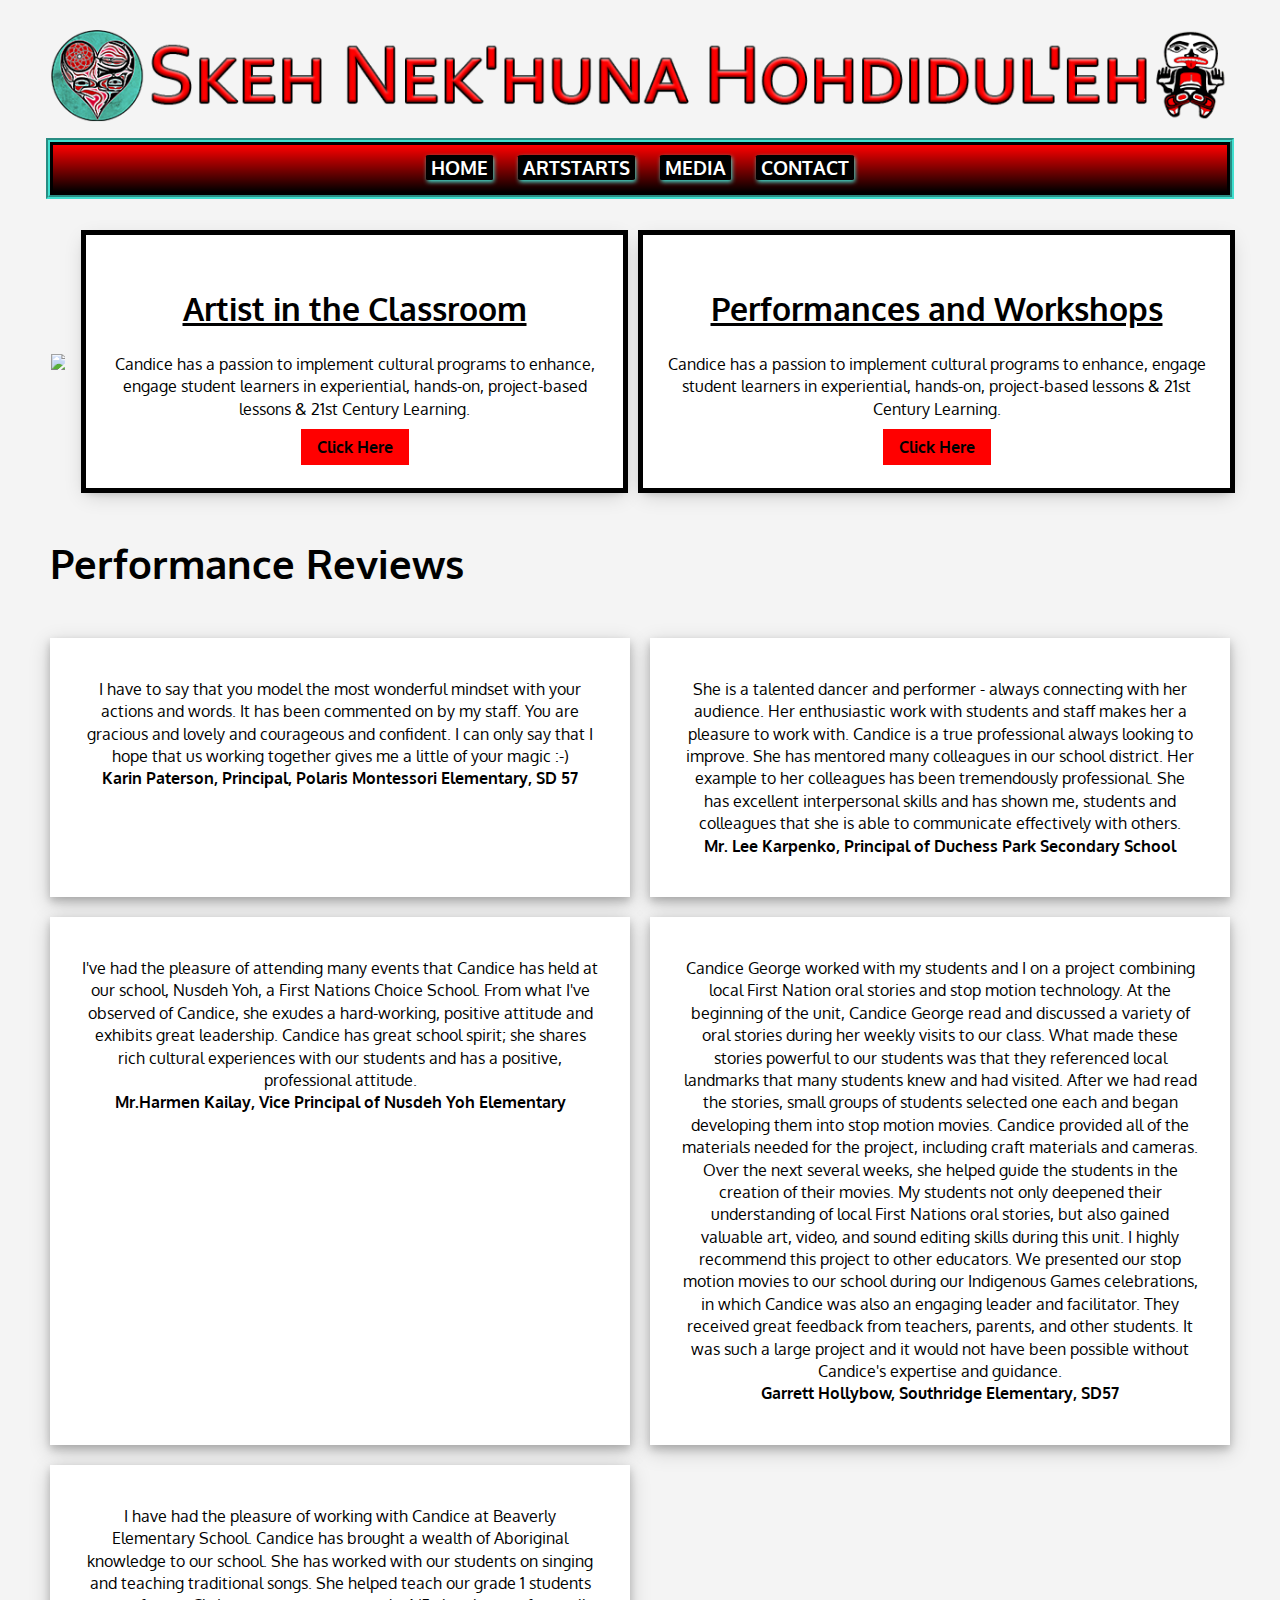
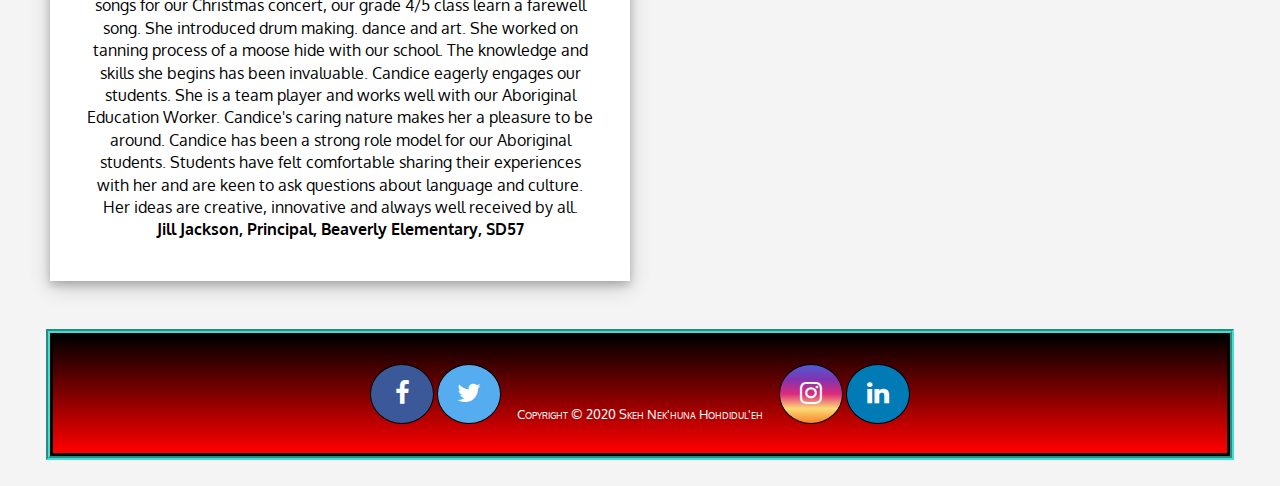
==== commit db183d55: "added content to contact page" ====
--- a/ArtStarts.html
+++ b/ArtStarts.html
@@ -30,17 +30,17 @@
       <img class="artlogo" src="https://artstarts.ca/assets/settings/artstarts-logo.png">
       <div class="art_a">
         <h1>Artist in the Classroom</h1>
-        <p>Details here followed by a link to the ArtStarts profile.</p>
+        <p>Candice has a passion to implement cultural programs to enhance, engage student learners in experiential, hands-on, project-based lessons & 21st Century Learning.</p>
         <a class="btn" href="https://artstarts.ca/artist-profile/candice-george-in-the-classroom" target="_blank">Click Here</a>
       </div>
       <div class="art_b">
         <h1>Performances and Workshops</h1>
-        <p>Details here followed by a link to the ArtStarts profile.</p>
+        <p>Candice has a passion to implement cultural programs to enhance, engage student learners in experiential, hands-on, project-based lessons & 21st Century Learning.</p>
         <a class="btn" href="https://artstarts.com/artist-profile/candice-george" target="_blank">Click Here</a>
       </div>
     </section>
         <!-- Reviews -->
-    <h1>Performance Reviews</h1>
+    <h1 id="performance">Performance Reviews</h1>
     <section class="reviews">
         <div class="box">
           <p>I have to say that you model the most wonderful mindset with your actions and words. It has been commented on by my staff. You are gracious and lovely and courageous and confident. I can only say that I hope that us working together gives me a little of your magic :-)<br><strong>Karin Paterson, Principal, Polaris Montessori Elementary, SD 57</strong></p>
--- a/master.css
+++ b/master.css
@@ -16,9 +16,20 @@
 .btn{
   background: var(--light);
   color: var(--dark);
+  font-weight: bold;
   padding: 0.5rem 1rem;
   text-decoration: none;
   border: 0;
+}
+.contactbutton {
+  padding: 0.5rem 1rem;
+  text-decoration: none;
+  border: 0;
+  background-color: red;
+  color: black;
+  margin-top: 50px;
+  font-weight: bold;
+  outline: 4px groove #40E0D0;
 }
 img {
   max-width: 100%;
@@ -42,7 +53,7 @@
   display: flex;
   justify-content: center;
   align-items: center;
-  padding: 0px 10%;
+  padding: 0px;
   background-image: linear-gradient(red, black);
   text-transform: uppercase;
   font-size: 1.2rem;
@@ -163,19 +174,61 @@
 /* ArtStarts Page */
 .artstarts {
   display: grid;
+  grid-gap: 20px;
+  grid-template-areas:
+      'artlogo art_a art_b';
+  align-items: center;
+  text-align: center;
   justify-content: center;
-  align-items: center;
-  grid-template-columns: 1fr 1fr 1fr;
+  margin-top: 20px;
+}
+.artstarts h1 {
+  text-decoration: underline;
+}
+.artlogo {
+  grid-area: artlogo;
+  padding: 0 5%;
+}
+.art_a{
+  grid-area: art_a;
+  padding: 30px 2%;
+  background-color: white;
+  box-shadow: 0 4px 8px 0 rgba(0, 0, 0, 0.2), 0 6px 20px 0 rgba(0, 0, 0, 0.19);
+  outline: 5px solid black;
+}
+.art_b{
+  grid-area: art_b;
+  padding: 30px 2%;
+  background-color: white;
+  box-shadow: 0 4px 8px 0 rgba(0, 0, 0, 0.2), 0 6px 20px 0 rgba(0, 0, 0, 0.19);
+  outline: 5px solid black;
 }
 .reviews{
   display: grid;
   grid-gap: 20px;
   grid-template-columns: repeat(auto-fit, minmax(400px, 1fr));
+}
+#performance{
+  font-size: 2.5rem;
 }
 
 /*   Media Page  */
 .slideshow {
   text-align: center;
+}
+
+/*   Contact Page   */
+.booking {
+    display: grid;
+    grid-template-columns: 1fr 1fr 1fr;
+    text-align: center;
+    align-items: center;
+}
+.booking h1{
+  text-shadow: 0 0 3px red, 0 0 5px red;
+}
+.booking p {
+    text-align: center;
 }
 
 /*    footer    */
@@ -248,14 +301,13 @@
 @media(max-width: 700px) {
   body {
     width: 100%;
-    height:auto;
+    height: auto;
     margin: 3px;
-    zoom: 100%;
   }
   .main-header {
     padding: 0 3px;
   }
-#title {
+  #title {
     padding-top: 25px;
   }
   .main-section {
@@ -274,9 +326,37 @@
     font-size: 1.2rem;
   }
   .navbar {
-    padding: 0;
+    padding: 0 0;
+    margin: 0;
+    width: 100%;
+    height: 10px;
+ }
+ .navbar li{
+   padding: 0px;
+   font-size: 0.5rem;
+ }
+ .navbar a{
+   font-size: 0.5rem;
+ }
+ .artstarts {
+   grid-template-areas:
+     'artlogo'
+     'art_a'
+     'art_b';
+ }
+ .artstarts h1{
+   font-size: 1rem;
+ }
+ #performance{
+   font-size: 1.2rem;
+ }
+ .slideshow img {
+   height: 250px;
+   width: auto;
  }
   .main-footer{
+    padding: 0px;
+    font-size: 0.8em;
     grid-template-areas:
       'left-foot right-foot'
       'copyright';
@@ -285,13 +365,19 @@
     justify-content: center;
   }
   .fa{
-    padding: 0.5rem;
-    padding: 0.3rem;
-  }
-@media(max-width: 500px){
+    padding: 0.3rem 0.2rem;
+  }
+
+@media(max-width: 480px){
 body  {width: 100%;
       height:auto;
       margin: 3px;
-      zoom: 100%;
-}
-}
+}
+.navbar {
+    padding: 0px;
+    margin: 0;
+    font-size: 0.5rem
+}
+.navbar a{
+  padding: 0%;
+}
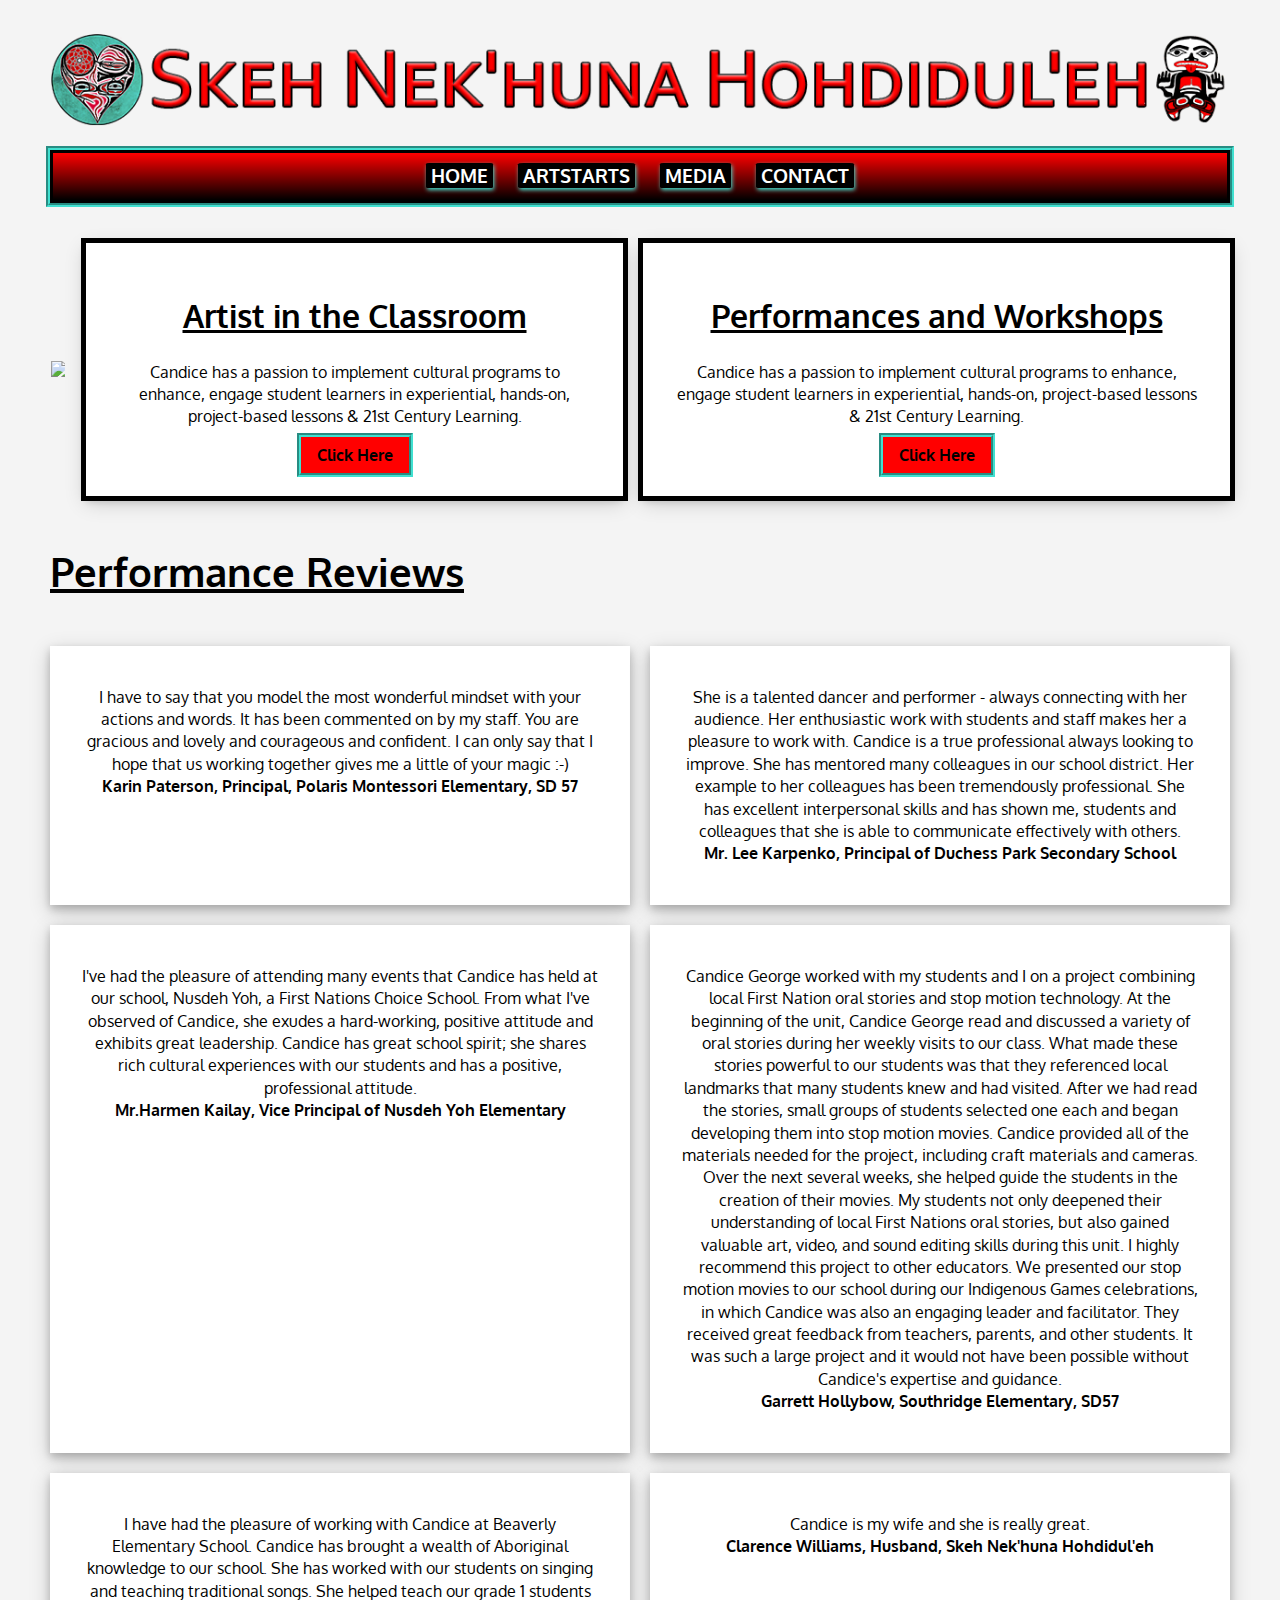
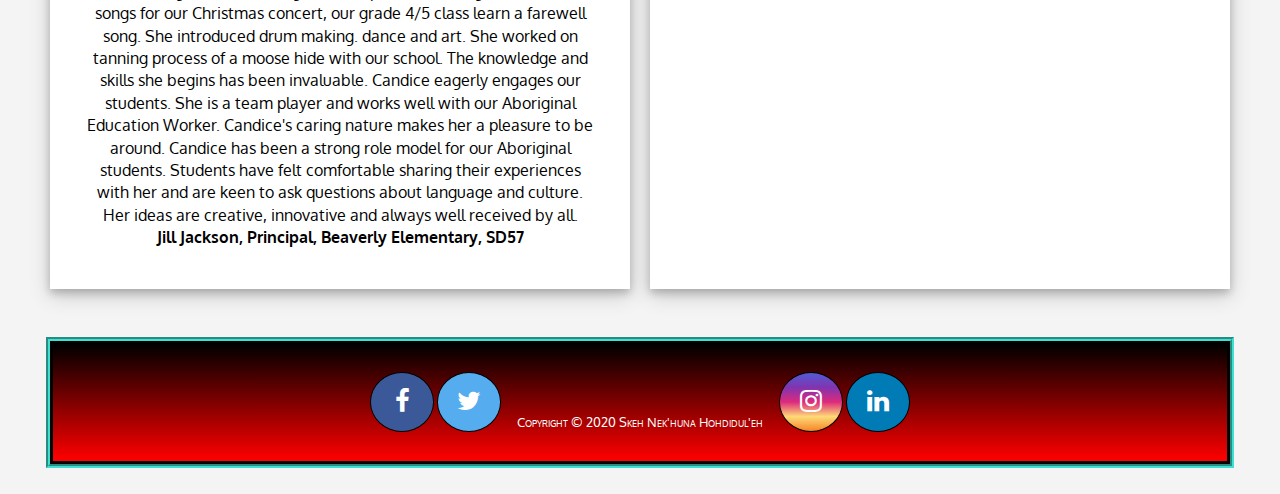
==== commit 7ed6093e: "changed all pages to new header" ====
--- a/ArtStarts.html
+++ b/ArtStarts.html
@@ -13,9 +13,7 @@
 <body>
   <div class="wrapper">
           <!-- main banner -->
-    <header class="main-header">
-        <img id="title" src="images/banner.png">
-    </header>
+      <header class="main-header"></header>
         <!-- navigation bar -->
     <nav id="navbar">
         <ul class="links">
@@ -61,6 +59,10 @@
           <p>I have had the pleasure of working with Candice at Beaverly Elementary School. Candice has brought a wealth of Aboriginal knowledge to our school. She has worked with our students on singing and teaching traditional songs. She helped teach our grade 1 students songs for our Christmas concert, our grade 4/5 class learn a farewell song. She introduced drum making. dance and art. She worked on tanning process of a moose hide with our school. The knowledge and skills she begins has been invaluable. Candice eagerly engages our students. She is a team player and works well with our Aboriginal Education Worker. Candice's caring nature makes her a pleasure to be around. Candice has been a strong role model for our Aboriginal students. Students have felt comfortable sharing their experiences with her and are keen to ask questions about language and culture. Her ideas are creative, innovative and always well received by all.
           <br><strong>Jill Jackson, Principal, Beaverly Elementary, SD57</strong></p>
         </div>
+        <div class="box">
+          <p>Candice is my wife and she is really great.<br>
+          <strong>Clarence Williams, Husband, Skeh Nek'huna Hohdidul'eh</strong></p>
+        </div>
     </section>
 
     <footer class="main-footer">
--- a/master.css
+++ b/master.css
@@ -20,6 +20,7 @@
   padding: 0.5rem 1rem;
   text-decoration: none;
   border: 0;
+  outline: 4px groove #40E0D0;
 }
 .contactbutton {
   padding: 0.5rem 1rem;
@@ -41,12 +42,11 @@
 
 /*   main header  */
 .main-header {
-  display: grid;
-  justify-content: center;
-  max-height: 100px;
-}
-#title{
-  grid-area: title;
+  height: 100px;
+  background-image: url(images/banner.png);
+  background-size: contain;
+  background-position: center;
+  background-repeat: no-repeat;
 }
 /*    navigation   */
 #navbar{
@@ -191,14 +191,14 @@
 }
 .art_a{
   grid-area: art_a;
-  padding: 30px 2%;
+  padding: 30px 2rem;
   background-color: white;
   box-shadow: 0 4px 8px 0 rgba(0, 0, 0, 0.2), 0 6px 20px 0 rgba(0, 0, 0, 0.19);
   outline: 5px solid black;
 }
 .art_b{
   grid-area: art_b;
-  padding: 30px 2%;
+  padding: 30px 2rem;
   background-color: white;
   box-shadow: 0 4px 8px 0 rgba(0, 0, 0, 0.2), 0 6px 20px 0 rgba(0, 0, 0, 0.19);
   outline: 5px solid black;
@@ -210,25 +210,43 @@
 }
 #performance{
   font-size: 2.5rem;
+  text-decoration: underline;
 }
 
 /*   Media Page  */
 .slideshow {
   text-align: center;
+}
+.slideshow h1{
+  text-shadow: 1px 1px red;
+  margin-top: 0;
 }
 
 /*   Contact Page   */
 .booking {
     display: grid;
-    grid-template-columns: 1fr 1fr 1fr;
+    grid-template-areas:
+      'book email artemail';
     text-align: center;
     align-items: center;
-}
-.booking h1{
+    padding: 0 20px;
+}
+.booking h1 {
   text-shadow: 0 0 3px red, 0 0 5px red;
+  font-size: 3rem;
 }
 .booking p {
     text-align: center;
+}
+.book{
+  grid-area: book;
+}
+.email{
+  grid-area: email;
+  padding: 0 10%;
+}
+.artemail{
+  grid area: artemail;
 }
 
 /*    footer    */
@@ -345,7 +363,7 @@
      'art_b';
  }
  .artstarts h1{
-   font-size: 1rem;
+   font-size: 1.5rem;
  }
  #performance{
    font-size: 1.2rem;
@@ -353,6 +371,13 @@
  .slideshow img {
    height: 250px;
    width: auto;
+ }
+ .booking {
+   display: grid;
+   grid-template-areas:
+     'book'
+     'email'
+     'artemail';
  }
   .main-footer{
     padding: 0px;
@@ -381,3 +406,8 @@
 .navbar a{
   padding: 0%;
 }
+.artstarts {
+  grid-template-areas:
+    'artlogo'
+    'art_a'
+    'art_b';
